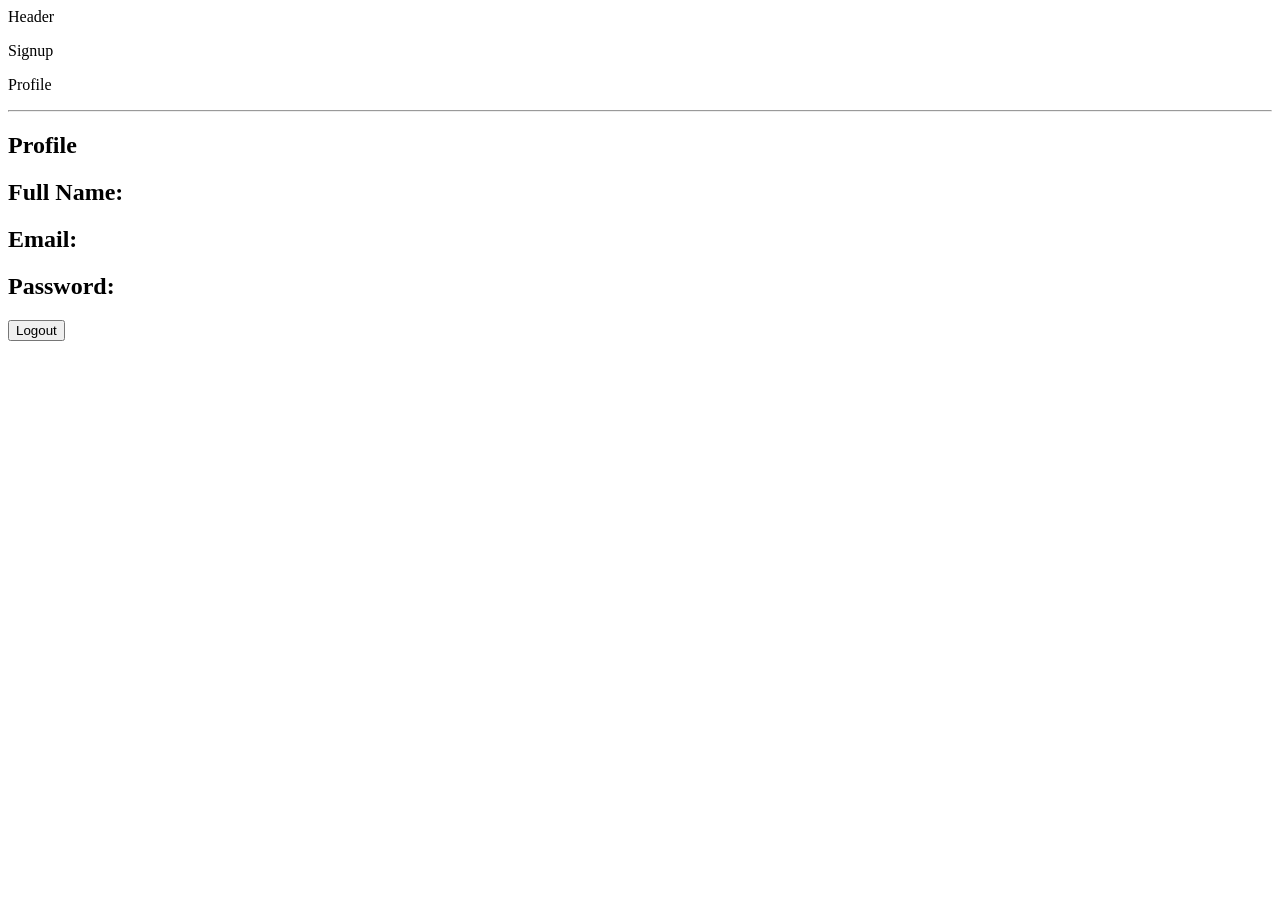
==== profile.html @ ce28abdc "login" ====
<html lang="en">
<head>
    <meta charset="UTF-8">
    <meta http-equiv="X-UA-Compatible" content="IE=edge">
    <meta name="viewport" content="width=device-width, initial-scale=1.0">
    <title>Profile</title>
</head>
<body>
    <div class="header">
        <p>Header</p>
        <p>Signup</p>
        <p>Profile</p>
        <hr />
      </div>

      <div class="details">

        <h2>Profile</h2>
        <h2>Full Name:</h2>
        <h2>Email:</h2>
        <h2>Password:</h2>
      </div>
      <button>Logout</button>


<script src="/profile.js"></script>

</body>
</html>
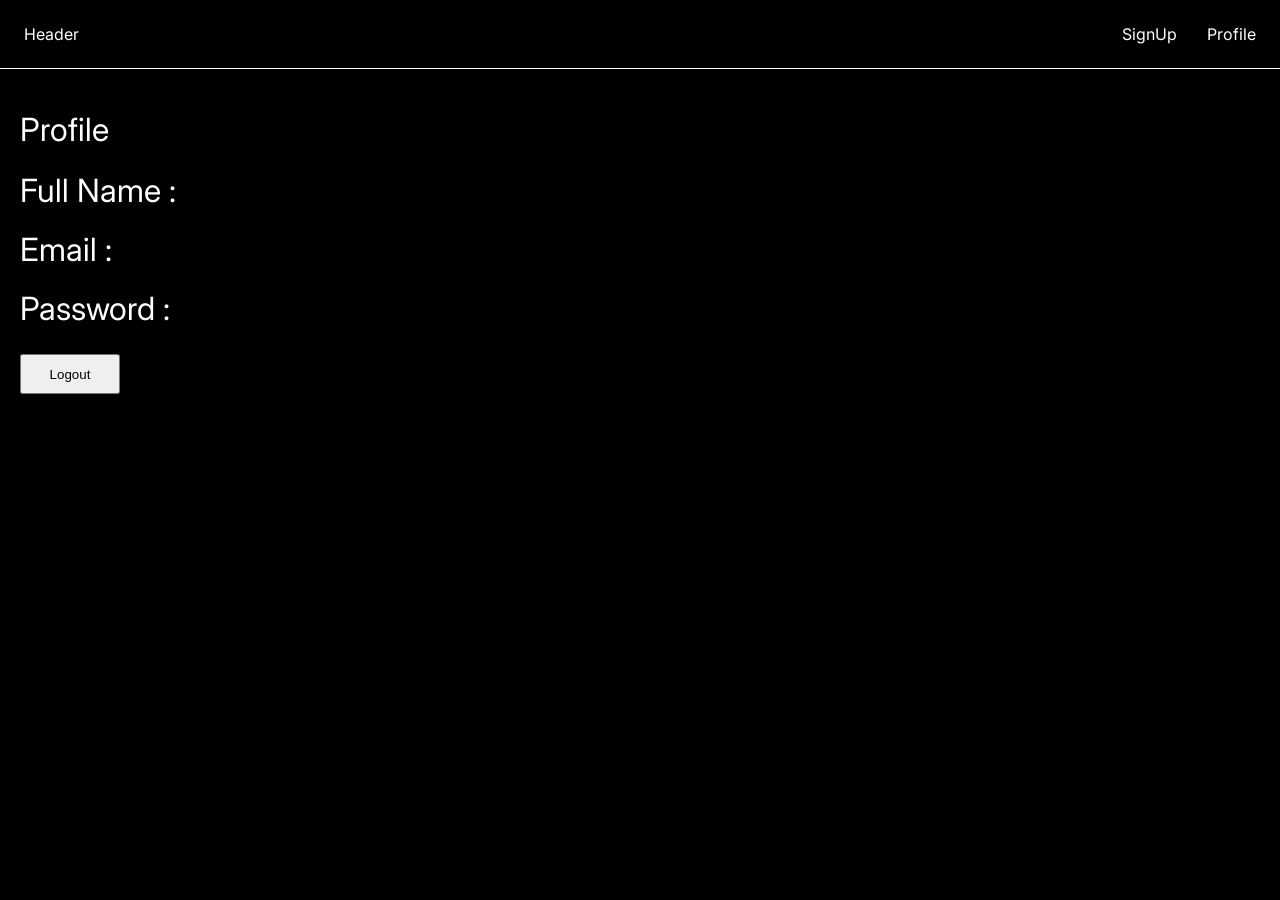
==== commit bde4342a: "Add files via upload" ====
--- a/profile.html
+++ b/profile.html
@@ -1,29 +1,31 @@
+<!DOCTYPE html>
 <html lang="en">
 <head>
     <meta charset="UTF-8">
     <meta http-equiv="X-UA-Compatible" content="IE=edge">
     <meta name="viewport" content="width=device-width, initial-scale=1.0">
     <title>Profile</title>
+    <link rel="stylesheet" href="./style.css">
 </head>
 <body>
-    <div class="header">
-        <p>Header</p>
-        <p>Signup</p>
-        <p>Profile</p>
-        <hr />
-      </div>
+    <header>
+        <nav>
+            <a href="#">Header</a>
+            <div class="head-right">
+                <a onclick="redirectToSignUp()">SignUp</a>
+                <a onclick="redirectToProfile()">Profile</a>
+            </div>
+        </nav>
+    </header>
 
-      <div class="details">
+    <div class="profile-container">
+        <h1 style="font-weight: 400; font-size: 32px;">Profile</h1>
+        <div id="profile-name"><div>Full Name :</div></div>
+        <div id="profile-email"><div>Email :</div></div>
+        <div id="profile-pass"><div>Password :</div></div>
+        <button id="logout">Logout</button>
+    </div>
 
-        <h2>Profile</h2>
-        <h2>Full Name:</h2>
-        <h2>Email:</h2>
-        <h2>Password:</h2>
-      </div>
-      <button>Logout</button>
-
-
-<script src="/profile.js"></script>
-
+    <script src="./profileScript.js"></script>
 </body>
 </html>
--- a/style.css
+++ b/style.css
@@ -0,0 +1,59 @@
+@import url('https://fonts.googleapis.com/css2?family=Inter&display=swap');
+
+body{
+    font-family: 'Inter', sans-serif;
+    margin: 0;
+    color:white;
+    background-color: black;
+}
+
+nav{
+    display: flex;
+    justify-content: space-between;
+    padding: 1.5rem;
+    border-bottom: 1px white solid;
+}
+
+a{
+    color:white;
+    text-decoration: none;
+    cursor: pointer;
+}
+
+.head-right{
+    display: flex;
+    gap: 30px;
+}
+
+.container{
+    display: flex;
+    height: 80vh;
+    justify-content: center;
+    align-items: center;
+}
+input{
+    width: 100%;
+    color: white;
+    background-color: black;
+    font-family: 'Inter', sans-serif;
+    border: none;
+    border-bottom: 1px white solid;
+    padding-left: 0;
+    height: 30px;
+    margin-bottom: 10px;
+}
+input:focus{
+    outline: none;
+}
+button{
+    width: 100px;
+    height: 40px;
+}
+
+.profile-container{
+    padding: 20px;
+    font-size: 32px;
+}
+.profile-container div{
+    margin-bottom: 20px;
+}
